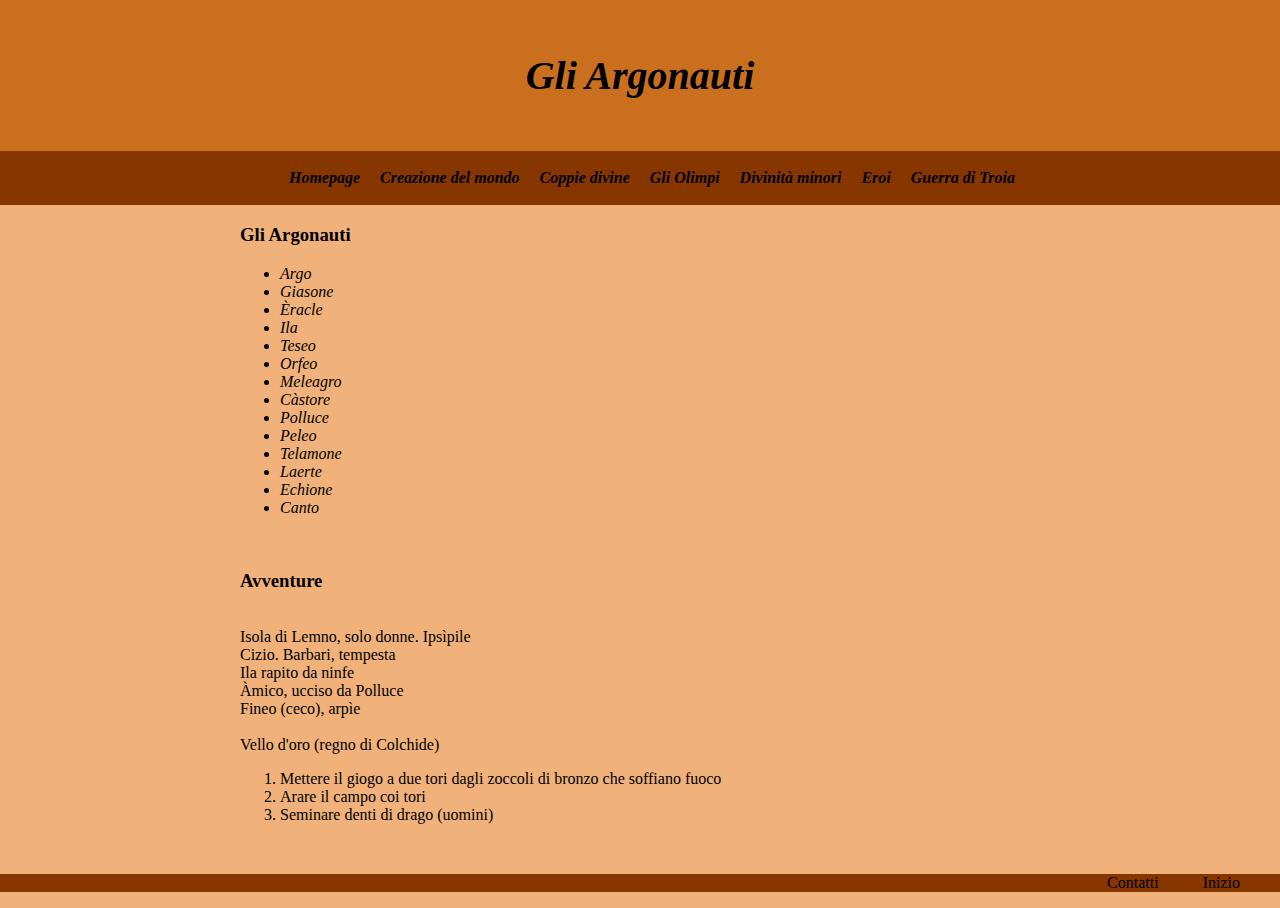
==== argonauti.html @ 73819674 "12 fatiche" ====
<!DOCTYPE html>
<html lang="it" id="top">

<head>
	<meta charset="utf-8">
	<title>Argonauti</title>
	<link rel="icon" href="img/pillar.jpeg">
	<link rel="stylesheet" type="text/css" href="css/argonauti.css">
</head>
<body>
	<header>
		<a href="argonauti.html"><h1><i>Gli Argonauti</i></h1></a>
	</header>

	<!-- navigazione -->
	<nav>
		<ul>
			<li><a href="index.html"> <b><i>Homepage</i></b></a></li>
			<li><a href="creazione.html"><b><i>Creazione del mondo</i></b></a></li>
			<li><a href="coppie.html"><b><i>Coppie divine</i></b></a></li>
			<li><a href="olimpi.html"><b><i>Gli Olimpi</i></b></a></li>
			<li><a href="minori.html"><b><i>Divinità minori</i></b></a></li>
			<li><a href="eroi.html"><b><i>Eroi</i></b></a></li>
			<li><a href="troia.html"><b><i>Guerra di Troia</i></b></a></li>
		</ul>
	</nav>

	<main>
		<h3>Gli Argonauti</h3>
		<ul>
			<li><i>Argo</i></li>
			<li><i>Giasone</i></li>
			<li><i>Èracle</i></li>
			<li><i>Ila</i></li>
			<li><i>Teseo</i></li>
			<li><i>Orfeo</i></li>
			<li><i>Meleagro</i></li>
			<li><i>Càstore</i></li>
			<li><i>Polluce</i></li>
			<li><i>Peleo</i></li>
			<li><i>Telamone</i></li>
			<li><i>Laerte</i></li>
			<li><i>Echione</i></li>
			<li><i>Canto</i></li>
		</ul>

		<br>
		<p>
			<h3>Avventure</h3>
			<br>
			Isola di Lemno, solo donne. Ipsìpile
			<br>Cizio. Barbari, tempesta
			<br>Ila rapito da ninfe
			<br>Àmico, ucciso da Polluce
			<br>Fineo (ceco), arpìe
			<br>
			<br>Vello d'oro (regno di Colchide)
			<ol>
				<li>Mettere il giogo a due tori dagli zoccoli di bronzo che soffiano fuoco</li>
				<li>Arare il campo coi tori</li>
				<li>Seminare denti di drago (uomini)</li>
			</ol>
		</p>
	</main>

</body>

<br>
<footer>
		<ul>
			<li>Contatti</li>
			<li><a href="#top">Inizio </a></li>
		</ul>
	</footer>

</html>
---- css/argonauti.css ----
html{
	scroll-behavior: smooth;
}

header{
	font-style: ancient greek, times new roman;
	font-size: 20px;
	text-align: center;
	padding-top: 25px;
	padding-bottom: 25px;
	margin: 0;
	background-color: #CA6F1E;
}

body{
	display: block;
	margin: 0;
	background-color: #F0B27A;
}

nav{
	background-color: #873600;
	padding: 0.15rem;
	margin: 0;
	text-align: center;
}

nav a{
	color: black;
	text-decoration: none;
}

nav li{
	display: inline;
	margin-right: 1rem;
	text-align: center;
}

main{
	max-width: 800px;
	margin: 0 auto;
	padding: 0 20px;
}

body a{
	color: black;
	text-decoration: none;
}

thead{
	background-color: #CA6F1E;
}

tbody{
	background-color: #EB984E;
}

th, td{
	padding: 0.5rem 1rem;
	text-align: left;
	vertical-align: middle;
}

footer{
	background-color: #873600;
	margin: 0 auto;
	padding: 0 20px;
	text-align: right;
}

footer a{
	color: black;
	text-decoration: none;
}

footer li{
	display: inline;
	margin: 0 auto;
	padding: 0 20px;
}
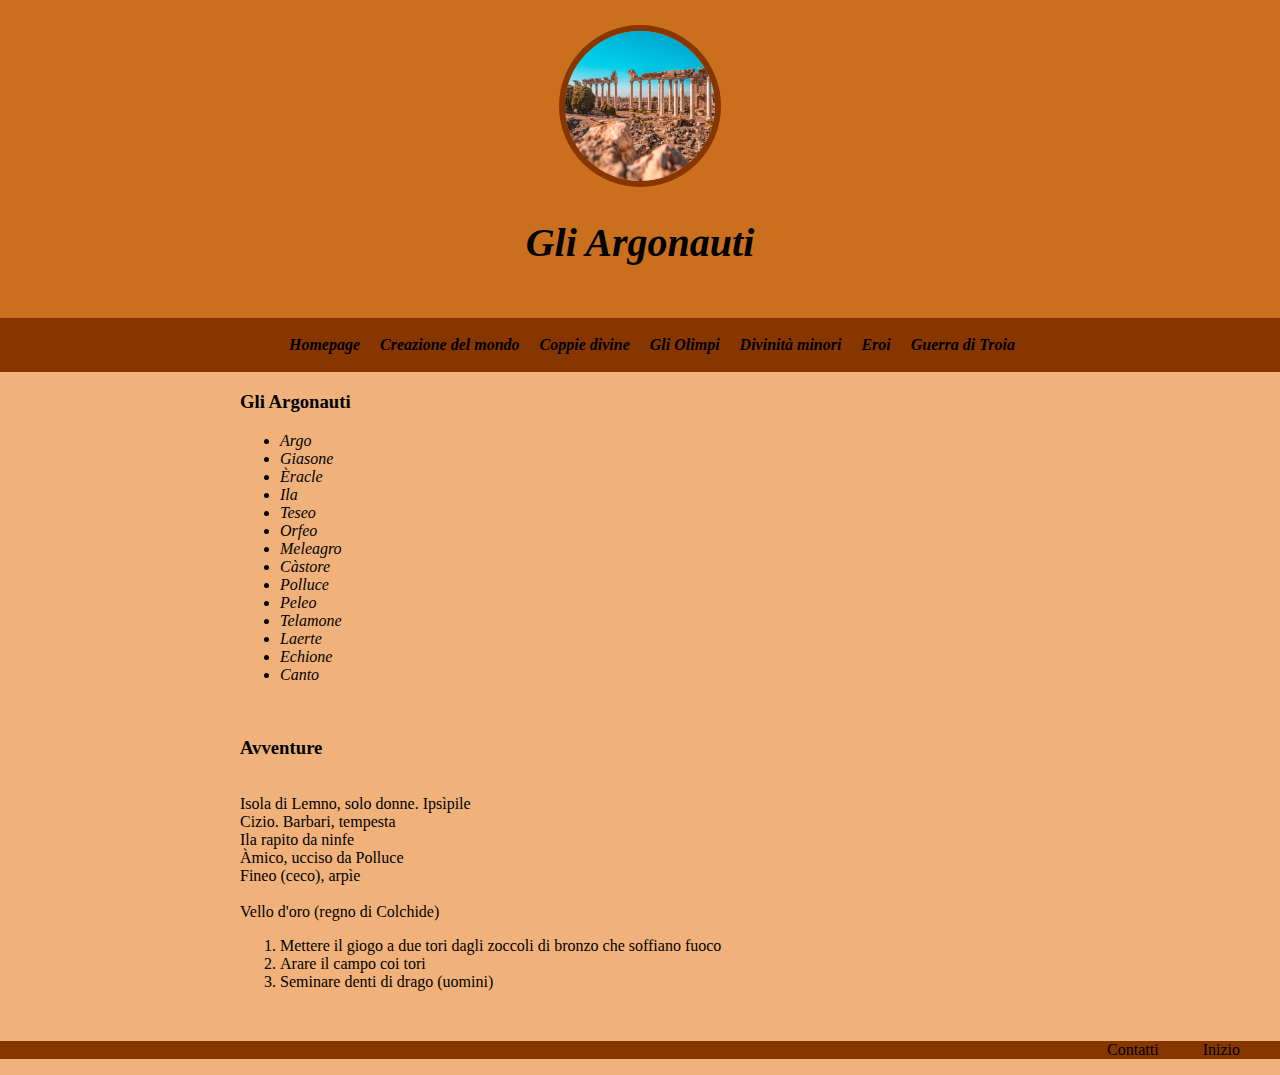
==== commit 34ec5693: "header image" ====
--- a/argonauti.html
+++ b/argonauti.html
@@ -9,6 +9,7 @@
 </head>
 <body>
 	<header>
+		<img src="img/tempio.jpeg">
 		<a href="argonauti.html"><h1><i>Gli Argonauti</i></h1></a>
 	</header>
 
@@ -30,7 +31,7 @@
 		<ul>
 			<li><i>Argo</i></li>
 			<li><i>Giasone</i></li>
-			<li><i>Èracle</i></li>
+			<li><a href="eracle.html"><i>Èracle</i></a></li>
 			<li><i>Ila</i></li>
 			<li><i>Teseo</i></li>
 			<li><i>Orfeo</i></li>
--- a/css/argonauti.css
+++ b/css/argonauti.css
@@ -10,6 +10,12 @@
 	padding-bottom: 25px;
 	margin: 0;
 	background-color: #CA6F1E;
+}
+
+header img{
+	border-radius: 100px;
+    width: 150px;
+    border: 6px solid #873600;
 }
 
 body{
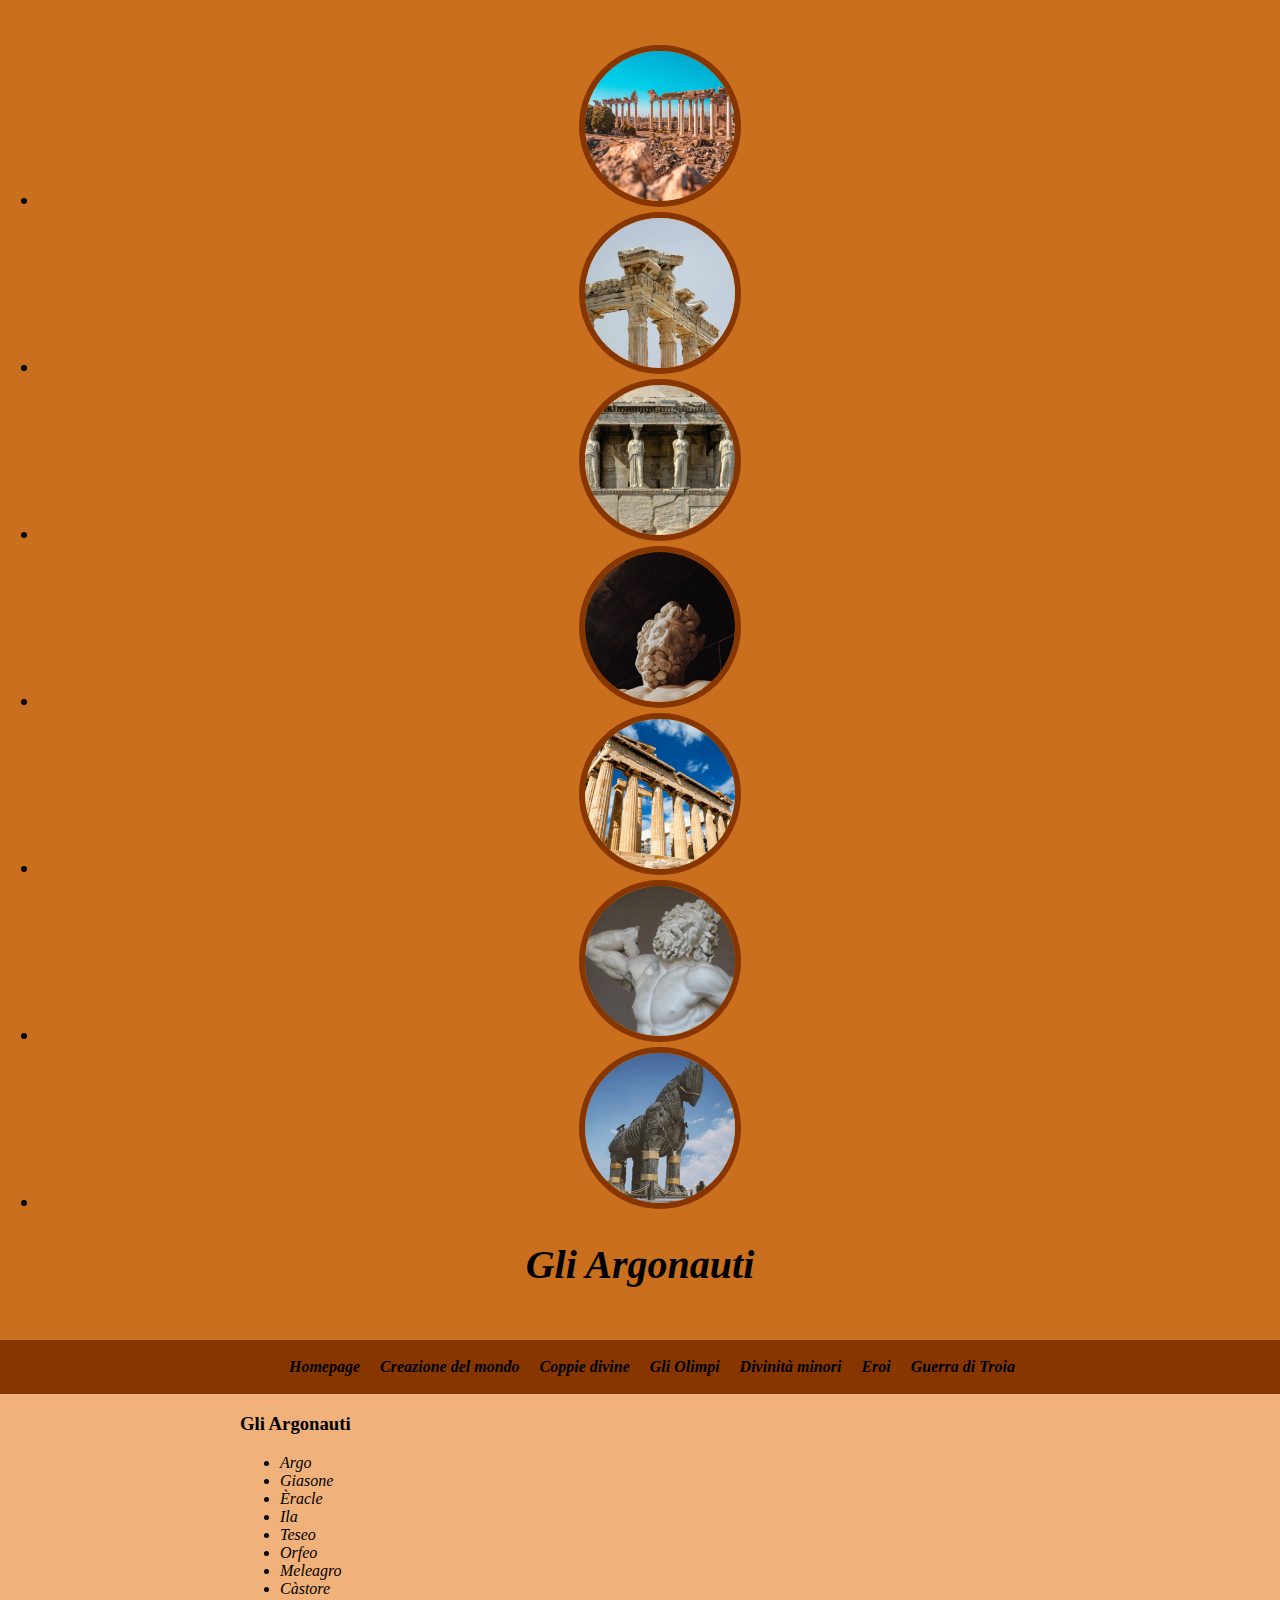
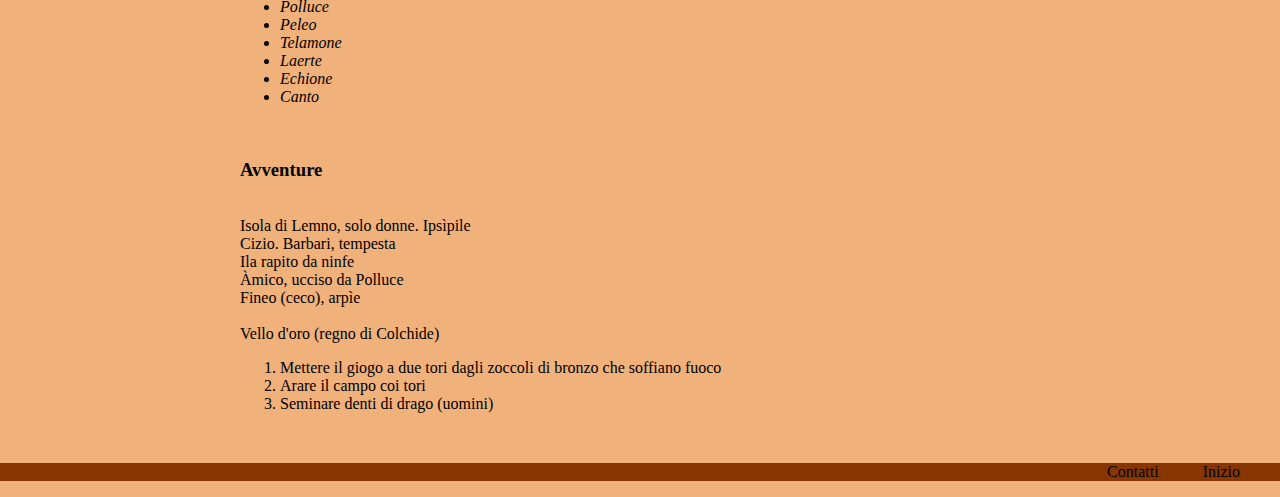
==== commit a43d07d6: "header imageS" ====
--- a/argonauti.html
+++ b/argonauti.html
@@ -9,7 +9,15 @@
 </head>
 <body>
 	<header>
-		<img src="img/tempio.jpeg">
+		<ul>			
+		<li><a href="index.html"><img src="img/tempio.jpeg"></a></li>
+		<li><a href="creazione.html"><img src="img/pillar.jpeg"></a></li>
+		<li><a href="coppie.html"><img src="img/dee.jpeg"></a></li>
+		<li><a href="olimpi.html"><img src="img/zeus.jpeg"></a></li>
+		<li><a href="minori.html"><img src="img/pantheon.jpeg"></a></li>
+		<li><a href="eroi.html"><img src="img/ercole.jpeg"></a></li>
+		<li><a href="troia.html"><img src="img/troia.jpeg"></a></li>
+		</ul>
 		<a href="argonauti.html"><h1><i>Gli Argonauti</i></h1></a>
 	</header>
 
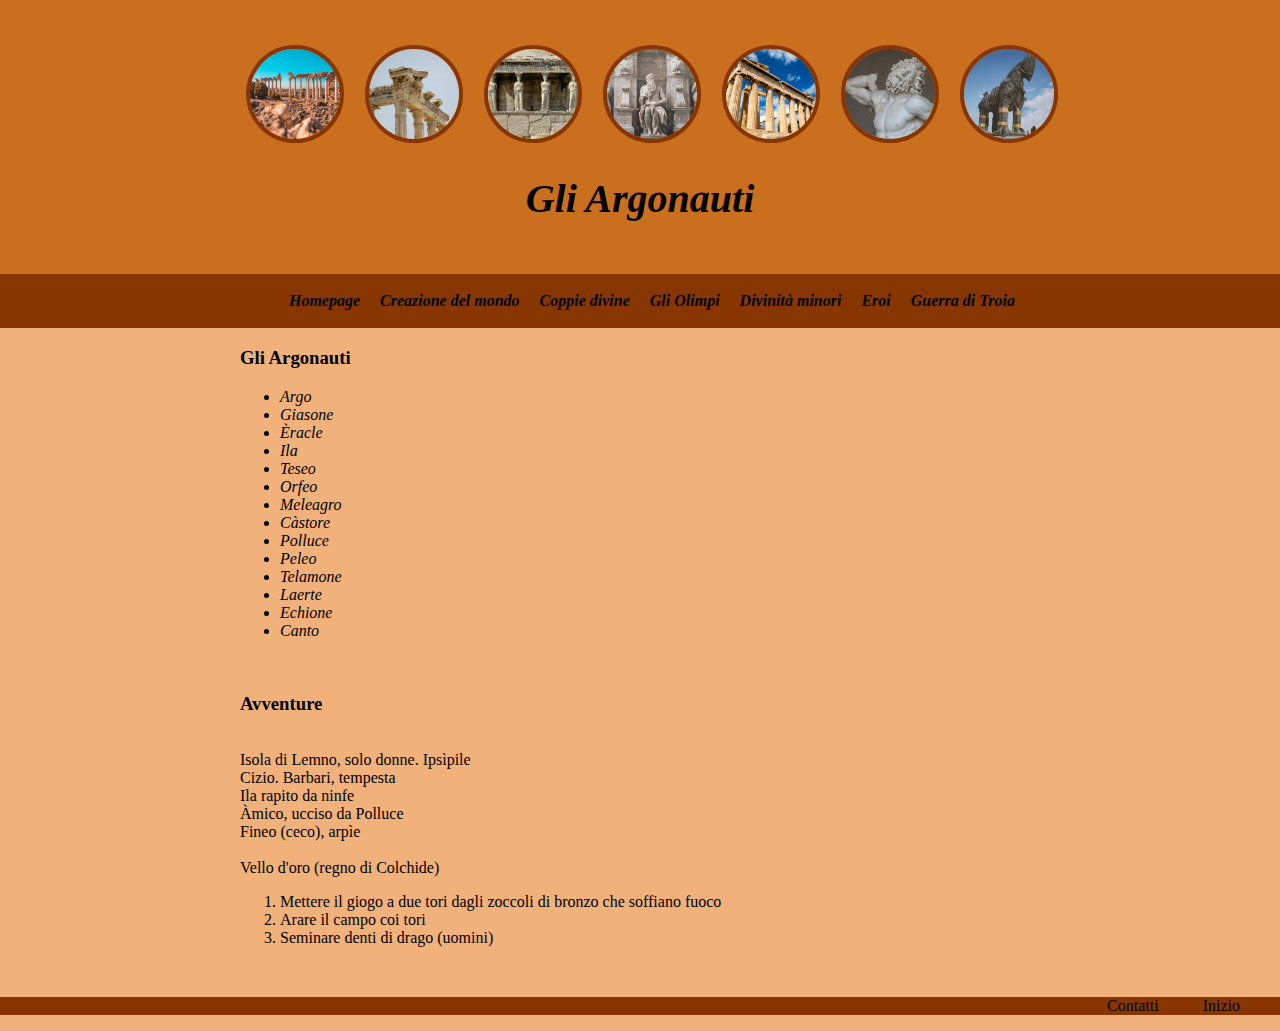
==== commit 57203830: "footer" ====
--- a/argonauti.html
+++ b/argonauti.html
@@ -72,8 +72,6 @@
 		</p>
 	</main>
 
-</body>
-
 <br>
 <footer>
 		<ul>
@@ -81,5 +79,5 @@
 			<li><a href="#top">Inizio </a></li>
 		</ul>
 	</footer>
-
+</body>
 </html>--- a/css/argonauti.css
+++ b/css/argonauti.css
@@ -12,10 +12,16 @@
 	background-color: #CA6F1E;
 }
 
-header img{
-	border-radius: 100px;
-    width: 150px;
-    border: 6px solid #873600;
+header li{
+	display: inline;
+	margin-right: 1rem;
+	text-align: center;
+}
+
+header li img{
+	border-radius: 80px;
+    width: 90px;
+    border: 4px solid #873600;
 }
 
 body{
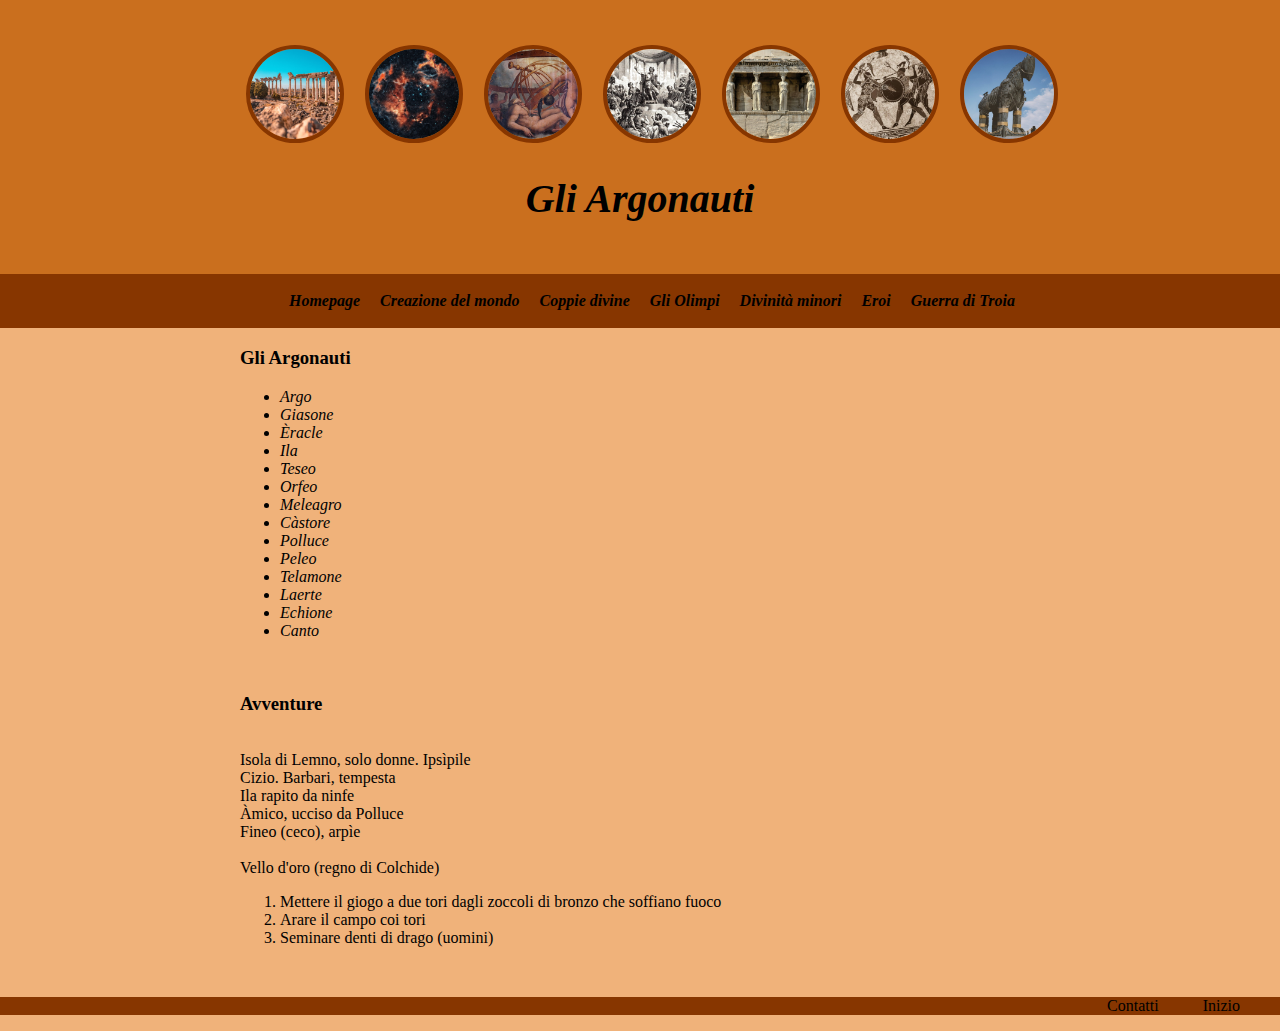
==== commit 7e682228: "Update argonauti.html" ====
--- a/argonauti.html
+++ b/argonauti.html
@@ -5,17 +5,17 @@
 	<meta charset="utf-8">
 	<title>Argonauti</title>
 	<link rel="icon" href="img/pillar.jpeg">
-	<link rel="stylesheet" type="text/css" href="css/argonauti.css">
+	<link rel="stylesheet" type="text/css" href="css/stylesheet.css">
 </head>
 <body>
 	<header>
 		<ul>			
 		<li><a href="index.html"><img src="img/tempio.jpeg"></a></li>
-		<li><a href="creazione.html"><img src="img/pillar.jpeg"></a></li>
-		<li><a href="coppie.html"><img src="img/dee.jpeg"></a></li>
-		<li><a href="olimpi.html"><img src="img/zeus.jpeg"></a></li>
-		<li><a href="minori.html"><img src="img/pantheon.jpeg"></a></li>
-		<li><a href="eroi.html"><img src="img/ercole.jpeg"></a></li>
+		<li><a href="creazione.html"><img src="img/bigbang.jfif"></a></li>
+		<li><a href="coppie.html"><img src="img/urano.jpeg"></a></li>
+		<li><a href="olimpi.html"><img src="img/olimpo.jpeg"></a></li>
+		<li><a href="minori.html"><img src="img/dee.jpeg"></a></li>
+		<li><a href="eroi.html"><img src="img/eroi.jpeg"></a></li>
 		<li><a href="troia.html"><img src="img/troia.jpeg"></a></li>
 		</ul>
 		<a href="argonauti.html"><h1><i>Gli Argonauti</i></h1></a>
--- a/css/stylesheet.css
+++ b/css/stylesheet.css
@@ -0,0 +1,103 @@
+html{
+	scroll-behavior: smooth;
+}
+
+header{
+	font-style: ancient greek, times new roman;
+	font-size: 20px;
+	text-align: center;
+	padding-top: 25px;
+	padding-bottom: 25px;
+	margin: 0;
+	background-color: #CA6F1E;
+}
+
+header li{
+	display: inline;
+	margin-right: 1rem;
+	text-align: center;
+}
+
+header li img{
+	border-radius: 80px;
+    width: 90px;
+    border: 4px solid #873600;
+}
+
+body{
+	display: block;
+	margin: 0;
+	background-color: #F0B27A;
+	text-align: justify;
+}
+
+nav{
+	background-color: #873600;
+	padding: 0.15rem;
+	margin: 0;
+	text-align: center;
+}
+
+nav a{
+	color: black;
+	text-decoration: none;
+}
+
+nav li{
+	display: inline;
+	margin-right: 1rem;
+	text-align: center;
+}
+
+main{
+	max-width: 800px;
+	margin: 0 auto;
+	padding: 0 20px;
+}
+
+body a{
+	color: black;
+	text-decoration: none;
+}
+
+dt{
+	font-size: 18px;
+}
+
+table{
+	border-spacing: 1px;
+	margin: 0 auto;
+}
+
+thead{
+	background-color: #CA6F1E;
+}
+
+tbody{
+	background-color: #EB984E;
+}
+
+th, td{
+	padding: 0.5rem 1rem;
+	text-align: left;
+	vertical-align: middle;
+}
+
+footer{
+	background-color: #873600;
+	margin: 0 auto;
+	padding: 0 20px;
+	text-align: right;
+}
+
+footer a{
+	color: black;
+	text-decoration: none;
+}
+
+footer li{
+	display: inline;
+	margin: 0 auto;
+	padding: 0 20px;
+}
+
